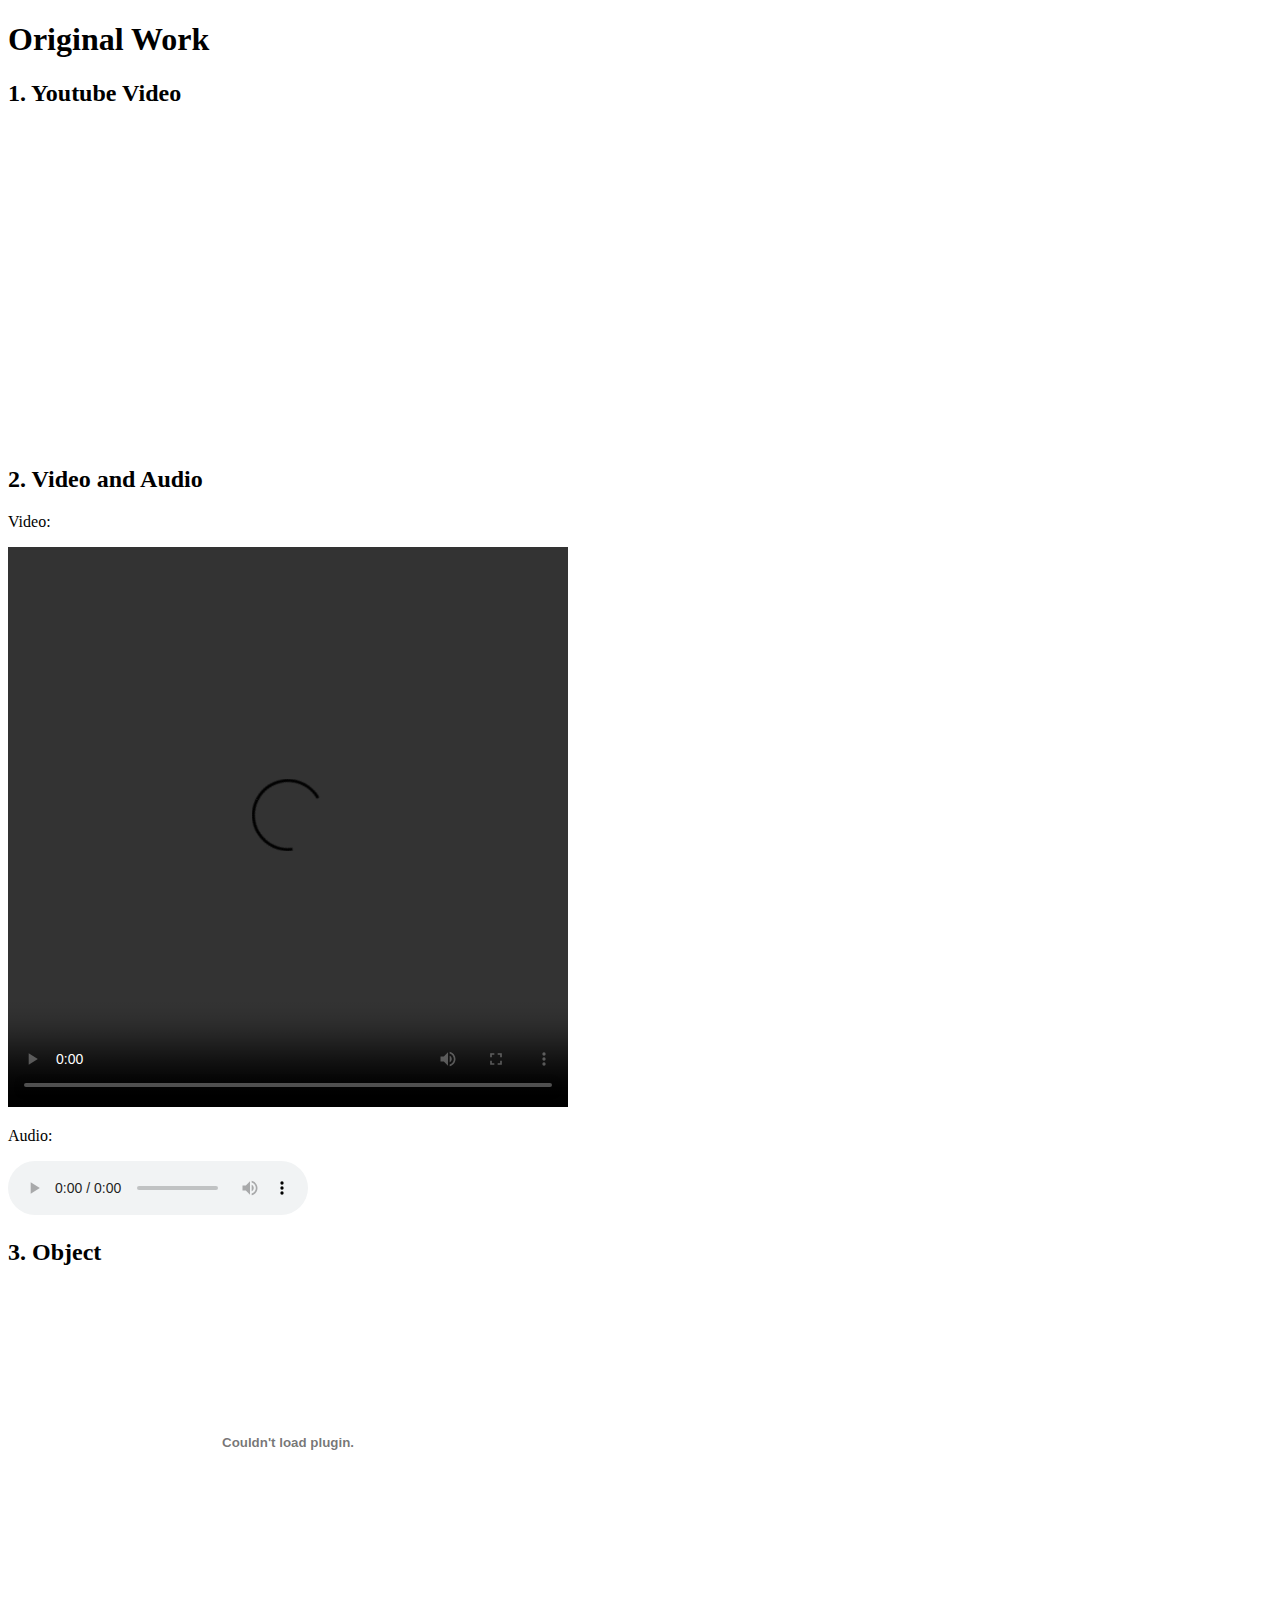
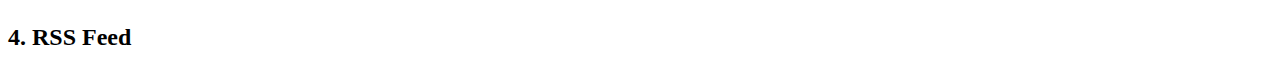
==== embeddingOriginalWork.html @ f0bfd256 "Update embeddingOriginalWork.html" ====
<!DOCTYPE html>
<html lang="en">
<head>
    <meta charset="UTF-8">
    <meta name="viewport" content="width=device-width, initial-scale=1.0">
    <title>Original Work</title>
</head>
<body>
    <h1>Original Work</h1>
    <h2>1. Youtube Video</h2>
    <iframe width="560" height="315" src="https://www.youtube.com/embed/kIID5FDi2JQ?&rel=1&fs=1controls=0&amp;start=180&showinfo=1" frameborder="0" allowfullscreen></iframe>
    <h2>2. Video and Audio</h2>
    <p>Video:</p>
    <video width="560" height="560" controls>
        <source src=""https://noellecc-1873660.github.io/Choir Concert Highlights.mp4" type="video/mp4">
    </video>
    <p>Audio:</p>
    <audio controls>
        <source src="ａｔ ｃａｆｅ [LoFi Hip hop Jazz mix].mp3" type="audio/mpeg">
      </audio>
    <h2>3. Object</h2>
    <object width="560" height="315" data="DSM5 Criteria copy.pdf"></object>
    <h2>4. RSS Feed</h2>
    <div class="taggbox-container" style=" width:560%;height:100%;overflow: auto;"><script defer src="//web.taggbox.com/app/js/embed.min.js" type="text/javascript"></script><div class="taggbox-socialwall" data-wall-id="32347" view-url="https://taggbox.com/w/32347">  </div></div>
</body>
</html>
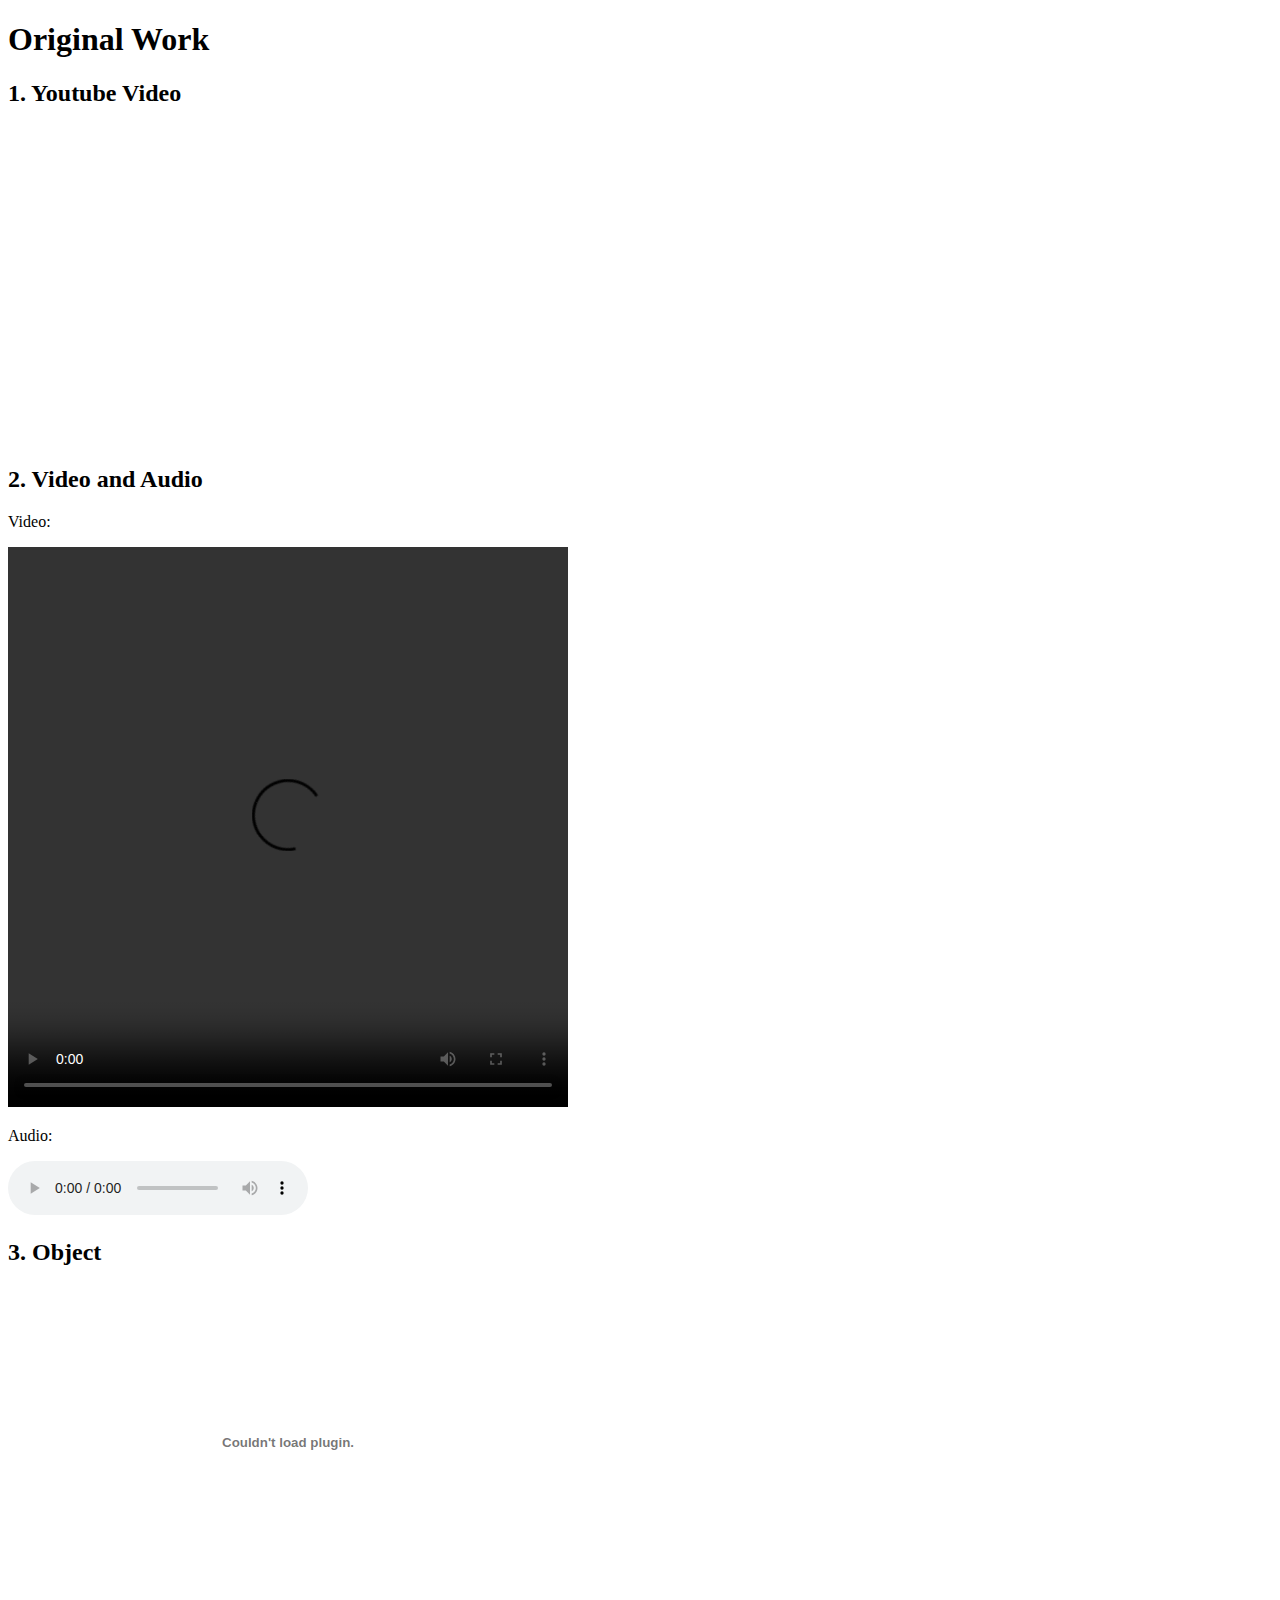
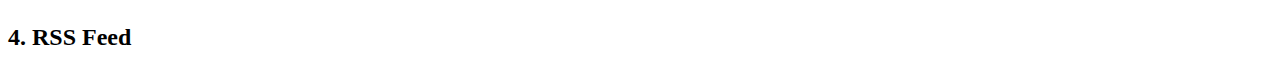
==== commit 7bf3e26c: "Update embeddingOriginalWork.html" ====
--- a/embeddingOriginalWork.html
+++ b/embeddingOriginalWork.html
@@ -12,7 +12,7 @@
     <h2>2. Video and Audio</h2>
     <p>Video:</p>
     <video width="560" height="560" controls>
-        <source src=""https://noellecc-1873660.github.io/Choir Concert Highlights.mp4" type="video/mp4">
+        <source src="Choir Concert Highlights.mp4" type="video/mp4">
     </video>
     <p>Audio:</p>
     <audio controls>
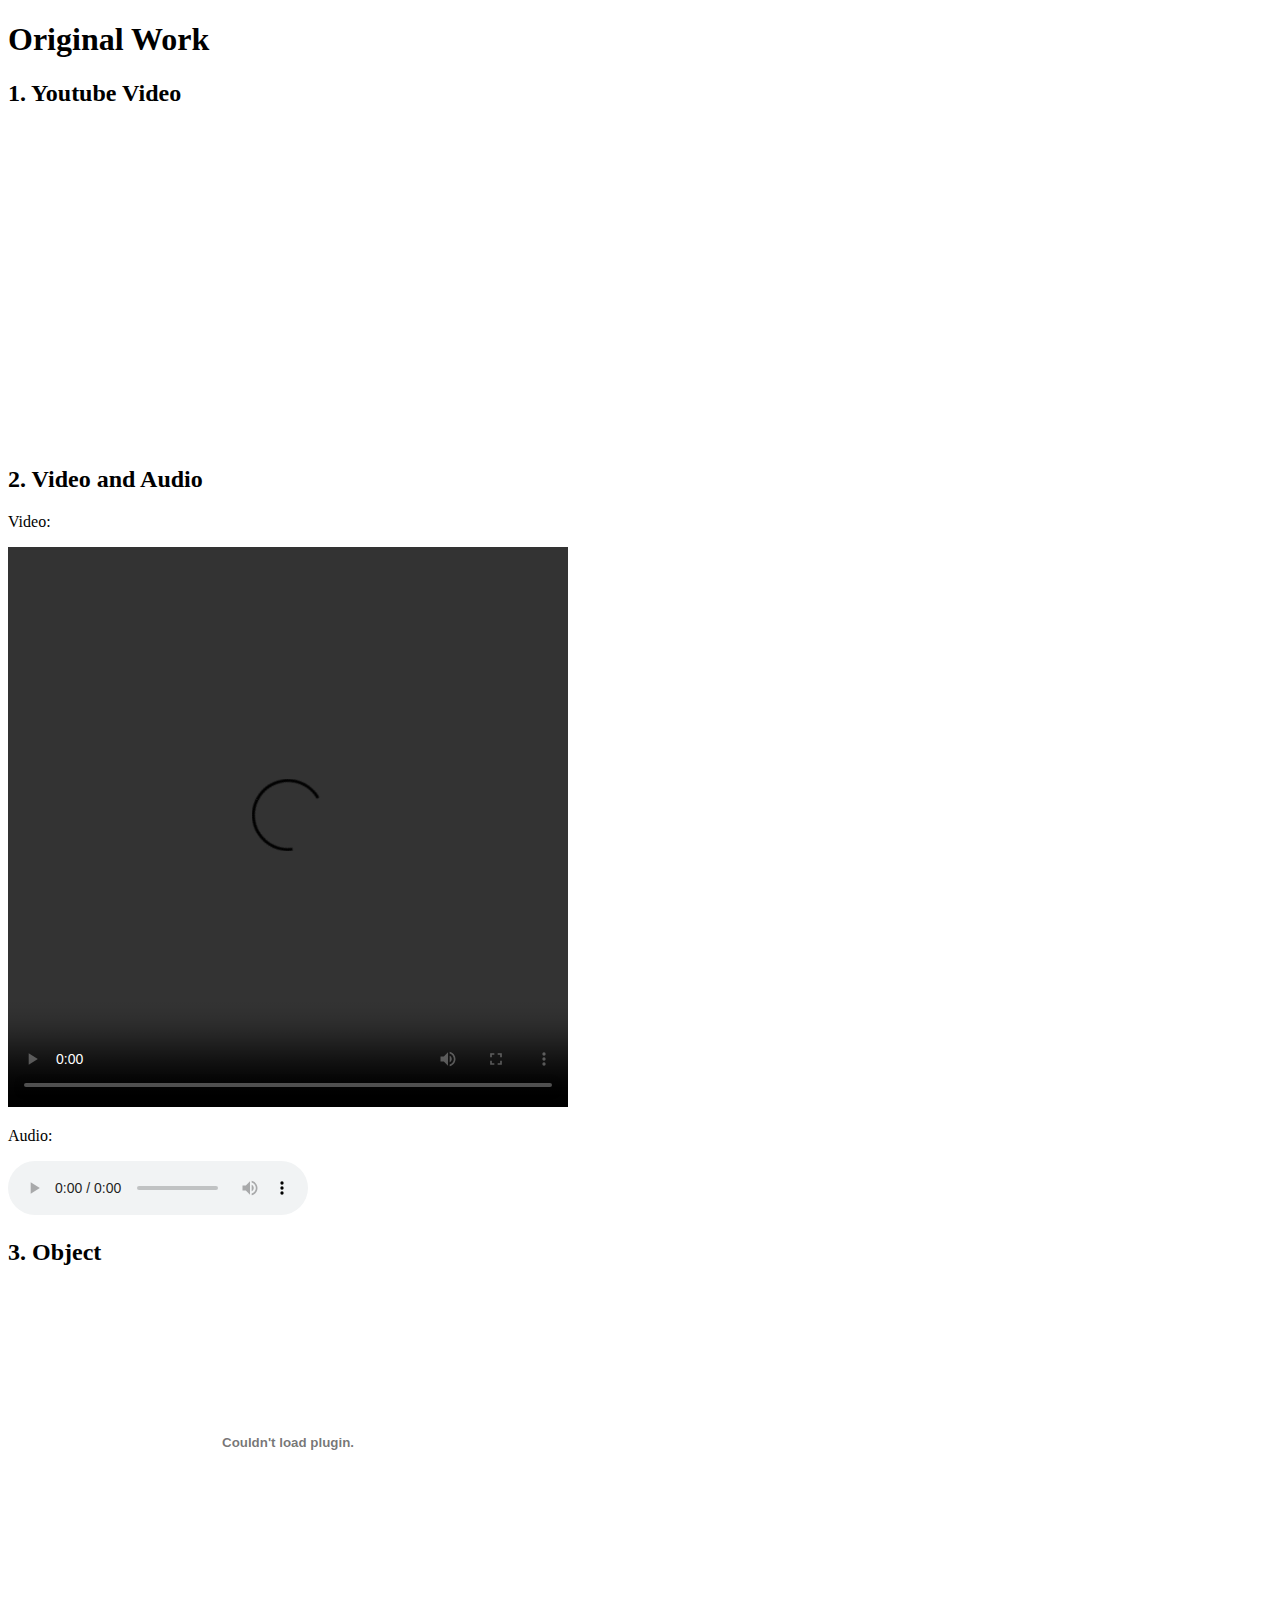
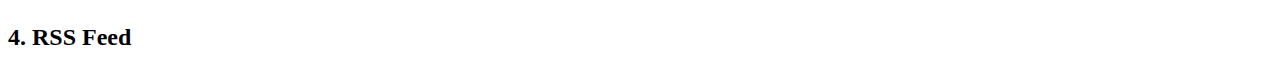
==== commit 90be7dbd: "Update embeddingOriginalWork.html" ====
--- a/embeddingOriginalWork.html
+++ b/embeddingOriginalWork.html
@@ -21,6 +21,6 @@
     <h2>3. Object</h2>
     <object width="560" height="315" data="DSM5 Criteria copy.pdf"></object>
     <h2>4. RSS Feed</h2>
-    <div class="taggbox-container" style=" width:560%;height:100%;overflow: auto;"><script defer src="//web.taggbox.com/app/js/embed.min.js" type="text/javascript"></script><div class="taggbox-socialwall" data-wall-id="32347" view-url="https://taggbox.com/w/32347">  </div></div>
+    <rssapp-wall id="solc949EYdWKgMiS"></rssapp-wall><script src="https://widget.rss.app/v1/wall.js" type="text/javascript" async></script>
 </body>
 </html>
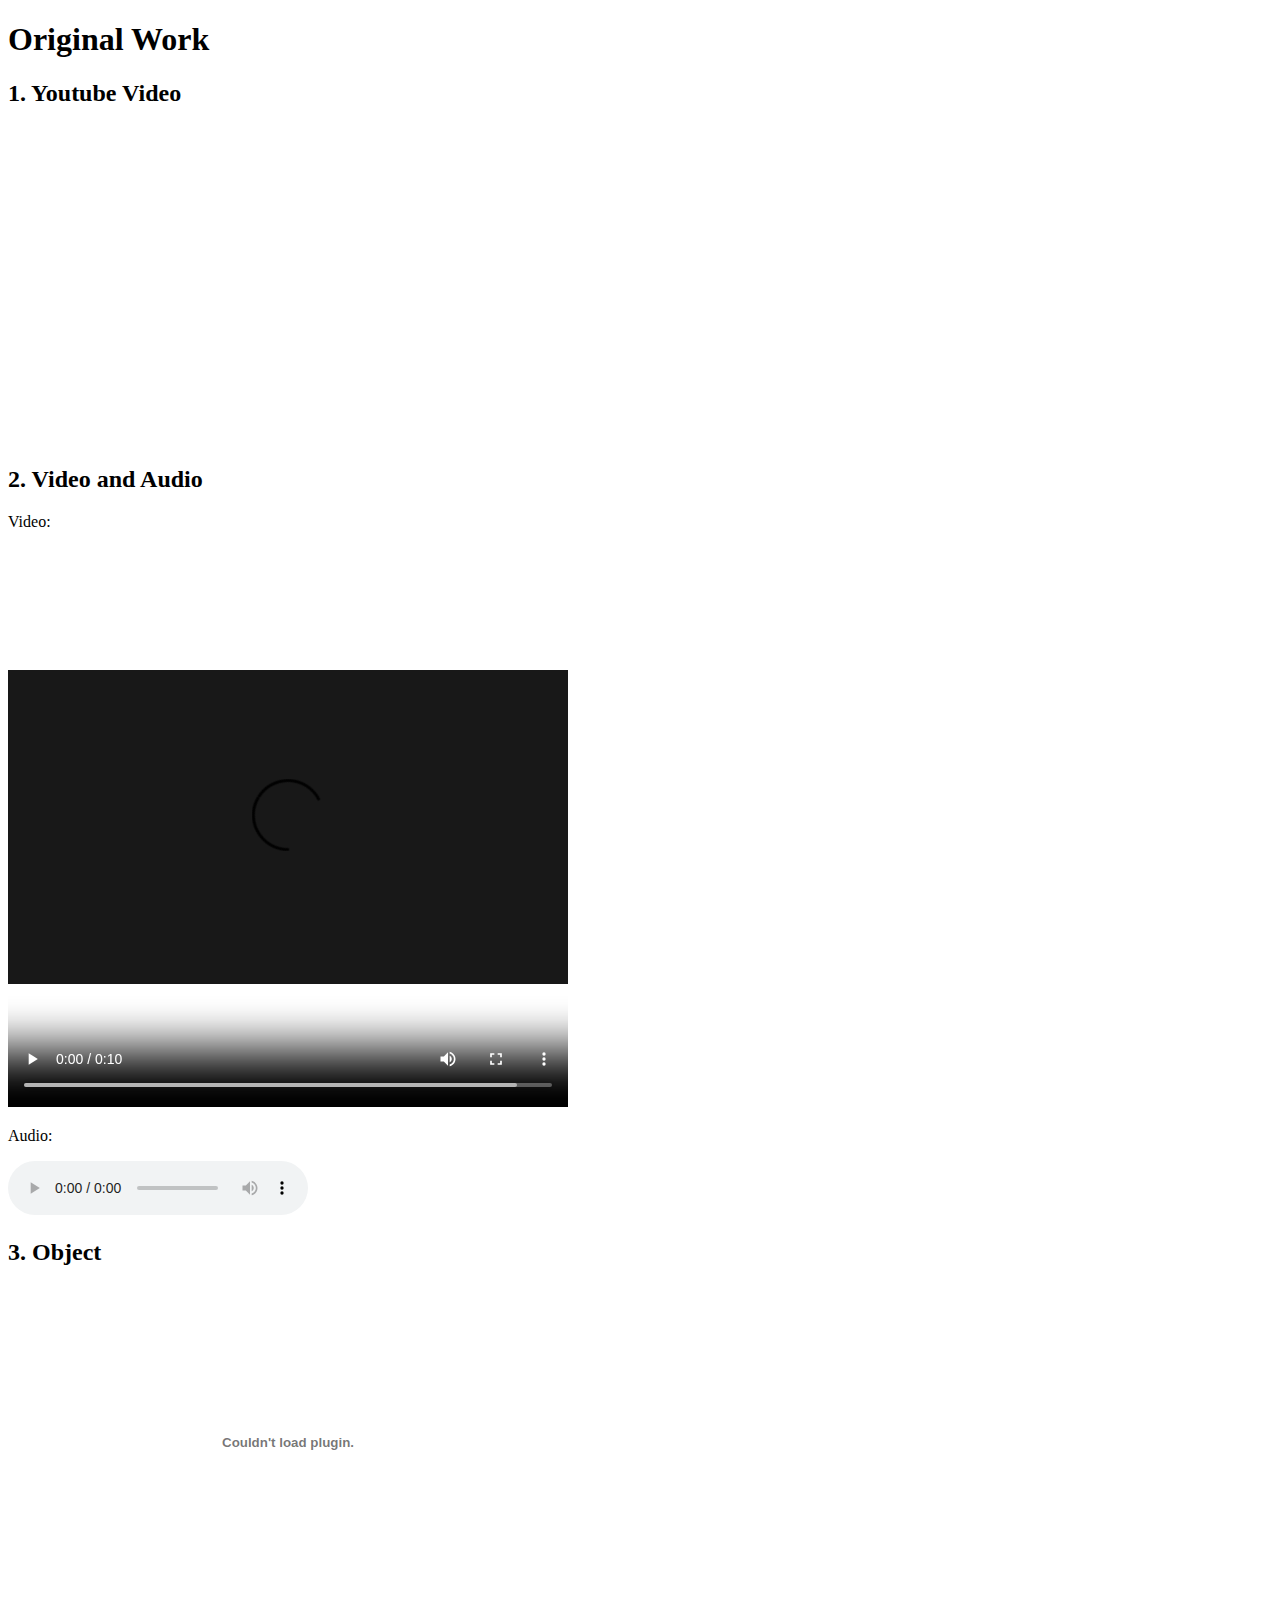
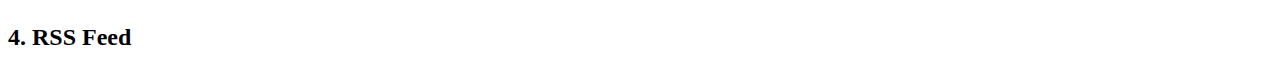
==== commit 79195847: "Update embeddingOriginalWork.html" ====
--- a/embeddingOriginalWork.html
+++ b/embeddingOriginalWork.html
@@ -12,11 +12,11 @@
     <h2>2. Video and Audio</h2>
     <p>Video:</p>
     <video width="560" height="560" controls>
-        <source src="Choir Concert Highlights.mp4" type="video/mp4">
+        <source src="zoom-timeline.mp4" type="video/mp4">
     </video>
     <p>Audio:</p>
     <audio controls>
-        <source src="ａｔ ｃａｆｅ [LoFi Hip hop Jazz mix].mp3" type="audio/mpeg">
+        <source src="07 ショパン_エチュード ハ長調 作品10-1.mp3" type="audio/mpeg">
       </audio>
     <h2>3. Object</h2>
     <object width="560" height="315" data="DSM5 Criteria copy.pdf"></object>
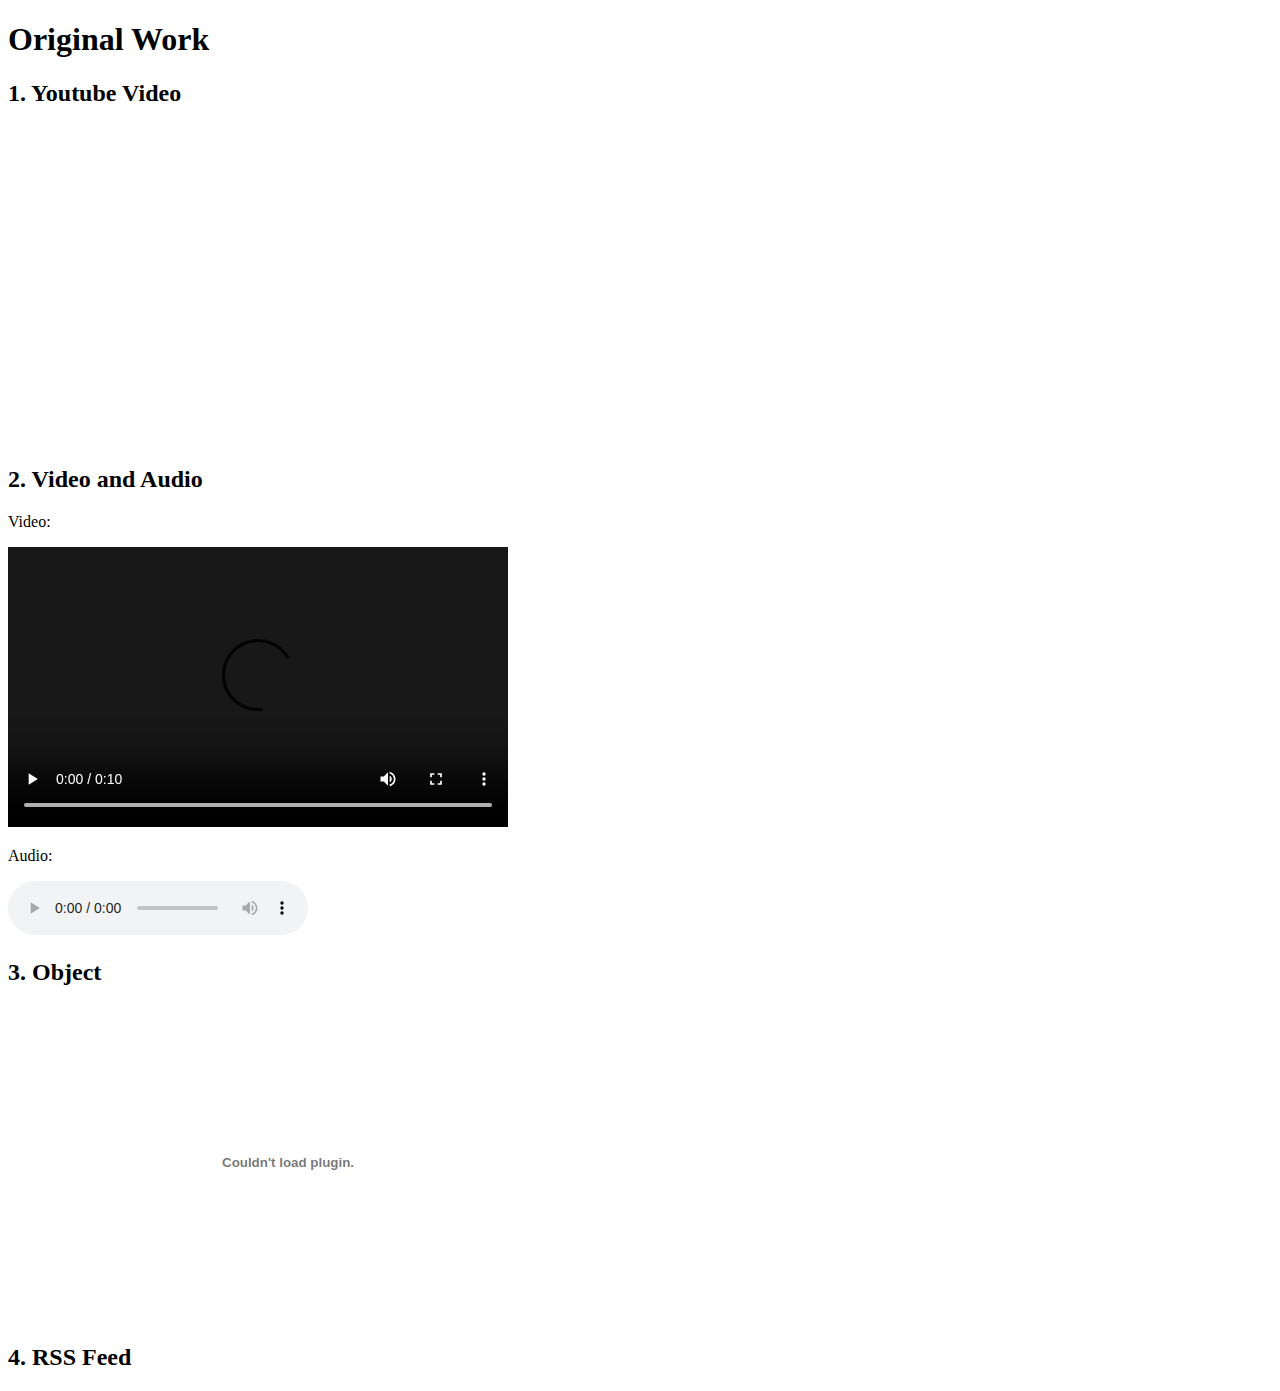
==== commit f49a8e81: "Update embeddingOriginalWork.html" ====
--- a/embeddingOriginalWork.html
+++ b/embeddingOriginalWork.html
@@ -11,7 +11,7 @@
     <iframe width="560" height="315" src="https://www.youtube.com/embed/kIID5FDi2JQ?&rel=1&fs=1controls=0&amp;start=180&showinfo=1" frameborder="0" allowfullscreen></iframe>
     <h2>2. Video and Audio</h2>
     <p>Video:</p>
-    <video width="560" height="560" controls>
+    <video width="500" height="280" controls>
         <source src="zoom-timeline.mp4" type="video/mp4">
     </video>
     <p>Audio:</p>
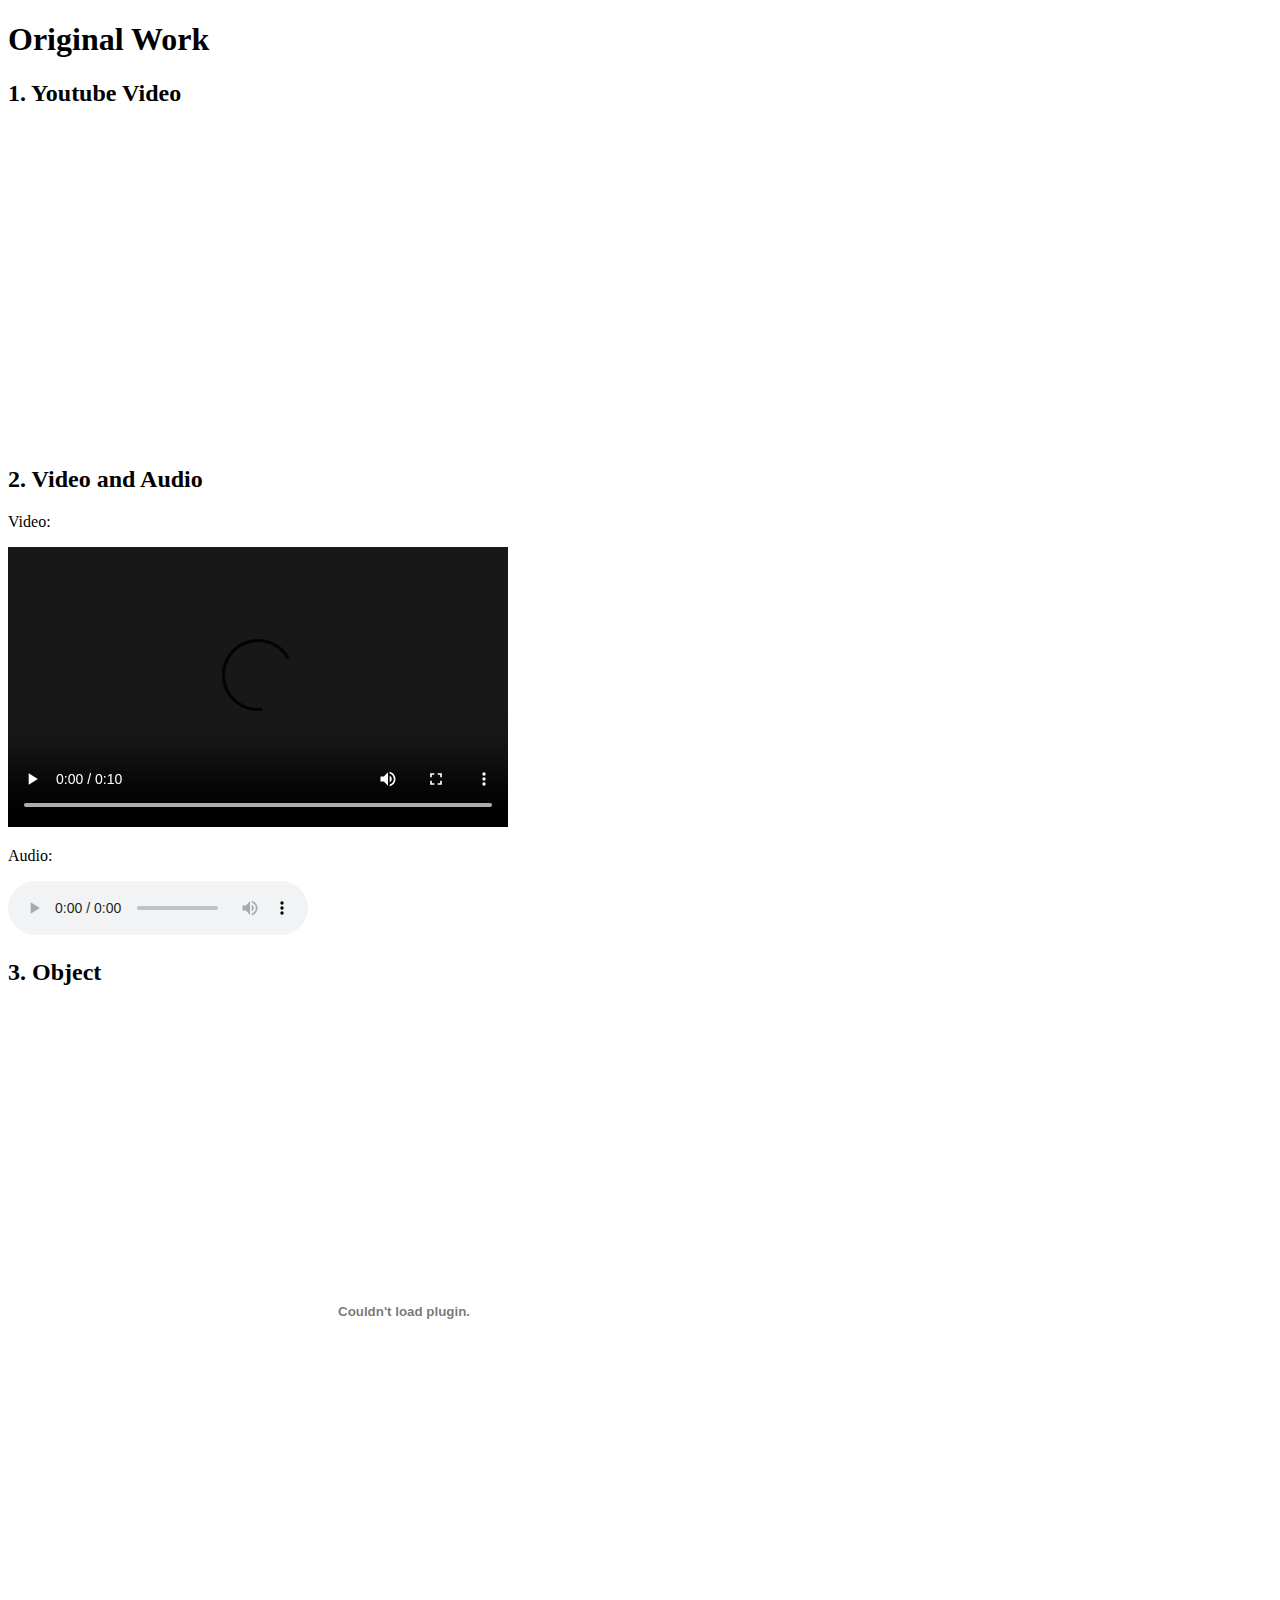
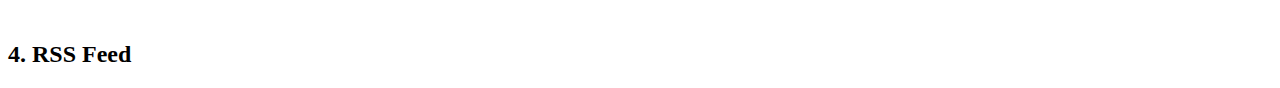
==== commit 4c29345a: "Add files via upload" ====
--- a/embeddingOriginalWork.html
+++ b/embeddingOriginalWork.html
@@ -16,11 +16,11 @@
     </video>
     <p>Audio:</p>
     <audio controls>
-        <source src="07 ショパン_エチュード ハ長調 作品10-1.mp3" type="audio/mpeg">
+        <source src="07 ショパン_エチュード ハ長調 作品10-1.mp3" type="audio/mpeg">
       </audio>
     <h2>3. Object</h2>
-    <object width="560" height="315" data="DSM5 Criteria copy.pdf"></object>
+    <object width="792" height="612" data="DSM5 Criteria copy.pdf"></object>
     <h2>4. RSS Feed</h2>
     <rssapp-wall id="solc949EYdWKgMiS"></rssapp-wall><script src="https://widget.rss.app/v1/wall.js" type="text/javascript" async></script>
 </body>
-</html>
+</html>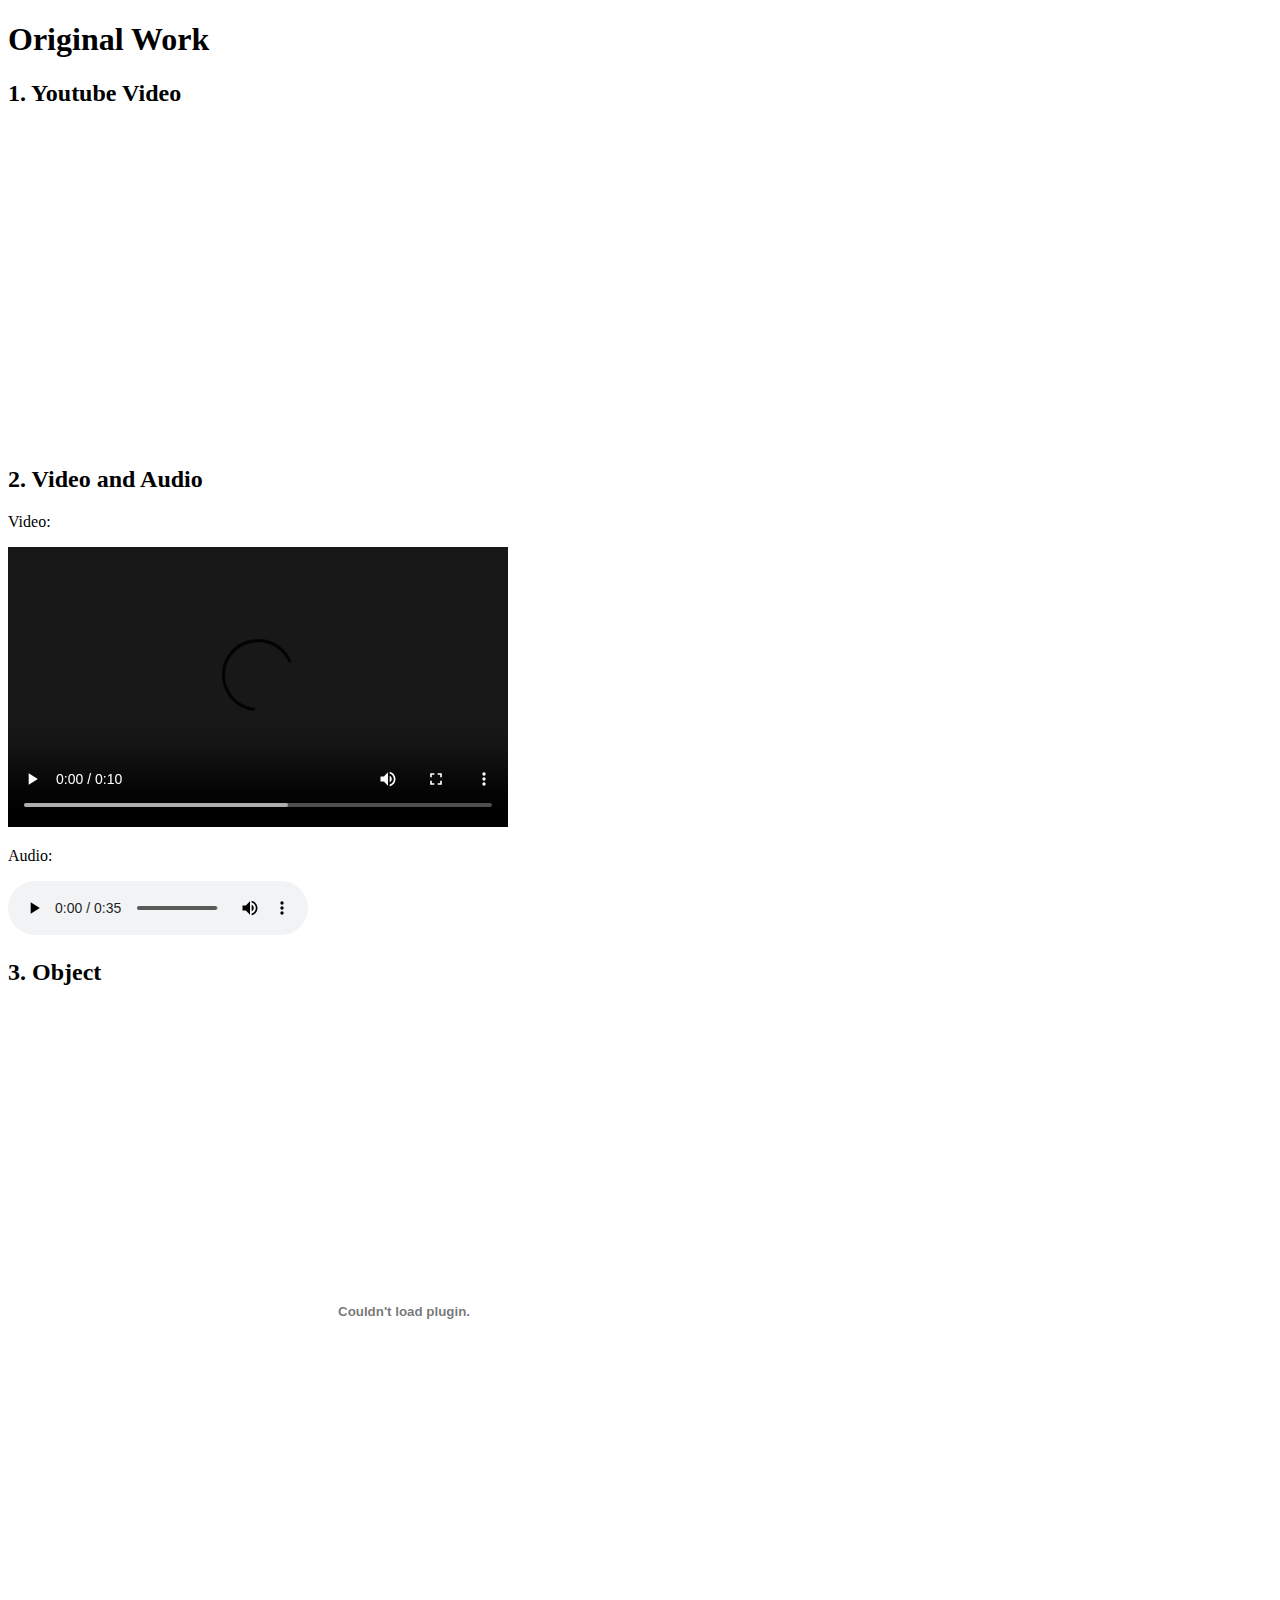
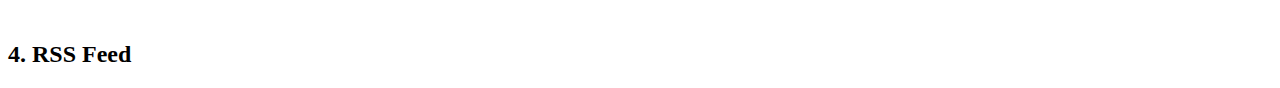
==== commit 986dc96f: "Update embeddingOriginalWork.html" ====
--- a/embeddingOriginalWork.html
+++ b/embeddingOriginalWork.html
@@ -16,11 +16,11 @@
     </video>
     <p>Audio:</p>
     <audio controls>
-        <source src="07 ショパン_エチュード ハ長調 作品10-1.mp3" type="audio/mpeg">
+        <source src="Dreamland.mp3" type="audio/mpeg">
       </audio>
     <h2>3. Object</h2>
     <object width="792" height="612" data="DSM5 Criteria copy.pdf"></object>
     <h2>4. RSS Feed</h2>
     <rssapp-wall id="solc949EYdWKgMiS"></rssapp-wall><script src="https://widget.rss.app/v1/wall.js" type="text/javascript" async></script>
 </body>
-</html>+</html>
